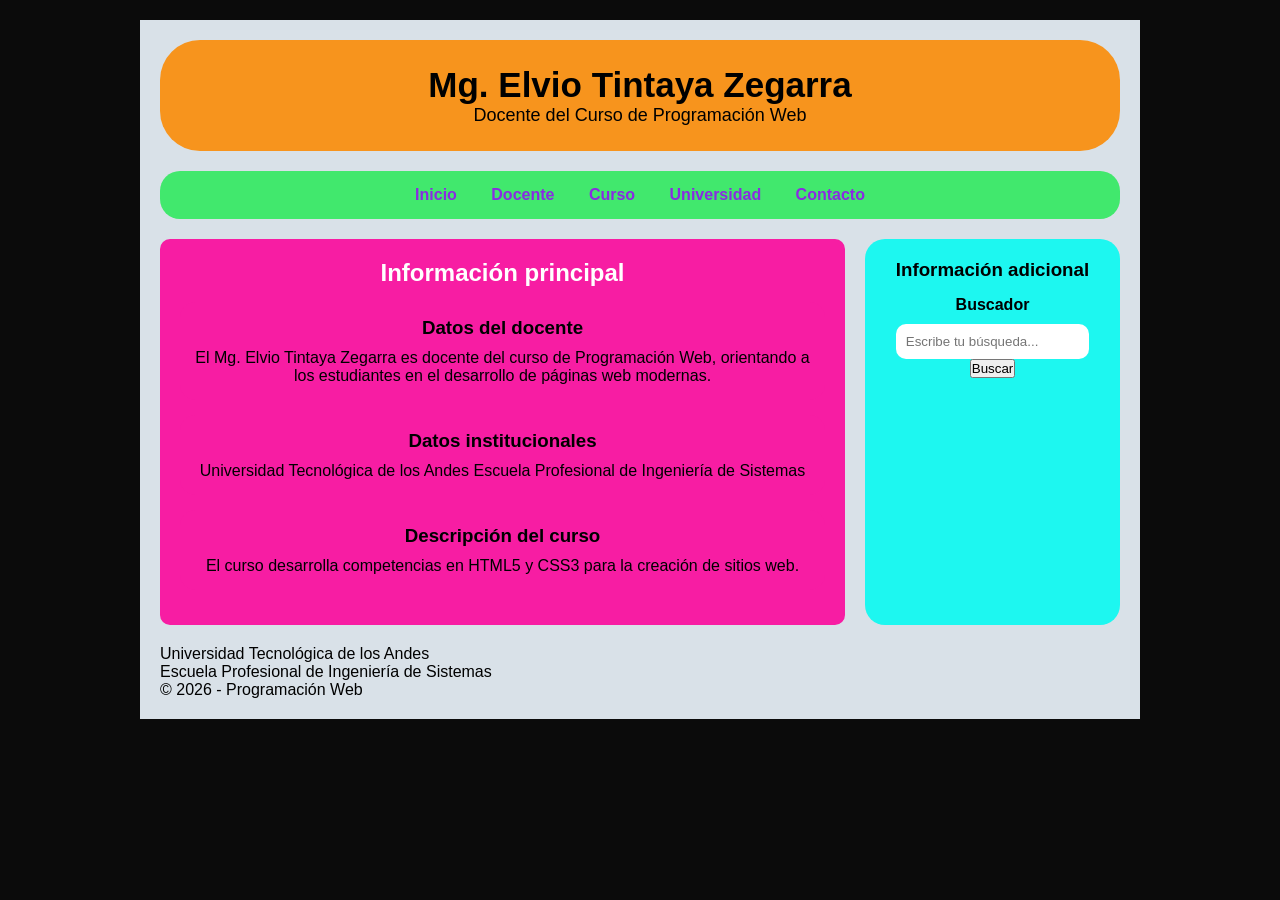
==== index.html @ 9131d54c "Add files via upload" ====
<!DOCTYPE html>
<html lang="en">
<head>
    <meta charset="UTF-8">
    <meta name="viewport" content="width=device-width, initial-scale=1.0">
    <title>Aprendiendo CSS y HTML</title>
    <!-- VINCULA EL ARCHIVO CSS CON HTML  -->
    <LINK rel="stylesheet" href="mMiniproyecto.css">
  
</head>
<body>
    <div class="contenedor1">
         <!--cabcera de la pagina web  -->
        <header>
                <h1>Mg. Elvio Tintaya Zegarra</h1>
                <p>Docente del Curso de Programación Web</p>
        </header>
        <nav>
            <ul>
                <li><a href="#inicio">Inicio</a></li>
                <li><a href="#Docente">Docente</a></li>
                <li><a href="#Curso">Curso</a></li>
                <li><a href="#Universidad">Universidad</a></li>
                <li><a href="#contacto">Contacto</a></li>
            </ul>
        </nav>

        <div class="contenido-central">
             <section>
                    <h2>Información principal</h2>
                <article>
                    <h3>Datos del docente</h3> 
                    <p>El Mg. Elvio Tintaya Zegarra es docente del curso de Programación Web, orientando a los estudiantes en el desarrollo de páginas web modernas.</p>
                 
                </article>
                <article>
                    <h3>Datos institucionales</h3>
                    <p>Universidad Tecnológica de los Andes
                        Escuela Profesional de Ingeniería de Sistemas</p>
                </article>
                <article>
                    <h3>Descripción del curso</h3>
                    <p>El curso desarrolla competencias en HTML5 y CSS3 para la creación de sitios web.
                    </p>
                </article>
            </section>  
<aside>
    <h3>Información adicional</h3>
  <!-- buscardor formulario -->
<div class="buscador">
    <h4>Buscador</h4>
        <input type="text" placeholder="Escribe tu búsqueda...">
        <button type="submit">Buscar</button>
    </div>

    </aside>
</div>

<footer>
    <p>Universidad Tecnológica de los Andes</p>
    <p>Escuela Profesional de Ingeniería de Sistemas</p>
    <p>&copy; 2026 - Programación Web</p>
</footer>
</div>  
</body>
</html>
---- mMiniproyecto.css ----
* {
    margin: 0;
    padding: 0;
    box-sizing: border-box;
}
body {
    font-family: Arial, sans-serif;
    background-color: #0b0b0b;
    padding: 20px;
}
.contenedor1 {
    background-color: #d9e1e8;
    width: 90%;
    max-width: 1000px;
    margin: auto;
    padding: 20px;
}
/* hearder*/

header {
    background-color: #f7941d;
    text-align: center;
    padding: 25px;
    border-radius: 40px;
    margin-bottom: 20px;
}

header h1 {
        font-size: 35px;
}
header p {
    font-size: 18px;
   
}

/* nav */

nav {
    background-color: #41e86d;
    padding: 15px;
    border-radius: 20px;
    margin-bottom: 20px;
    text-align:center ;
}
nav ul {
    list-style: none;
}
nav ul li {
    display: inline-block;
    margin: 0 15px;
}

nav ul li a {
    text-decoration: none;
    color: blueviolet;
    font-weight: bold;
}

/* contenido principal   */

.contenido-central {
    display: flex;
    gap: 20px;
    margin-bottom: 20px;
}


section {
    background-color: #f71da3;
    flex: 3;
    padding: 20px;
    border-radius: 10px;
}

section h2 {
    color: white;
    text-align: center;
    margin-bottom: 15px;
}

article {
    background-color: #f71da3;
    padding: 15px;
    margin-bottom: 15px;
    border-radius: 15px;
    text-align: center;
}
article h3 {
    margin-bottom: 10px;
}

/* aside */
aside {
    background-color: #1df7f0;
    flex: 1;
    padding: 20px;
    border-radius: 20px;
    text-align: center;
}
aside h3 {
    margin-bottom: 15px;
}
/* buscador */
.buscador {
      margin-bottom: 20px;
}

.buscador h4   {
    margin-bottom: 10px;
}
.buscador input{
    width: 90%;
    padding: 10px;
    border: 1px solid #ccc;
    border-radius: 10px;
    border: none;
}
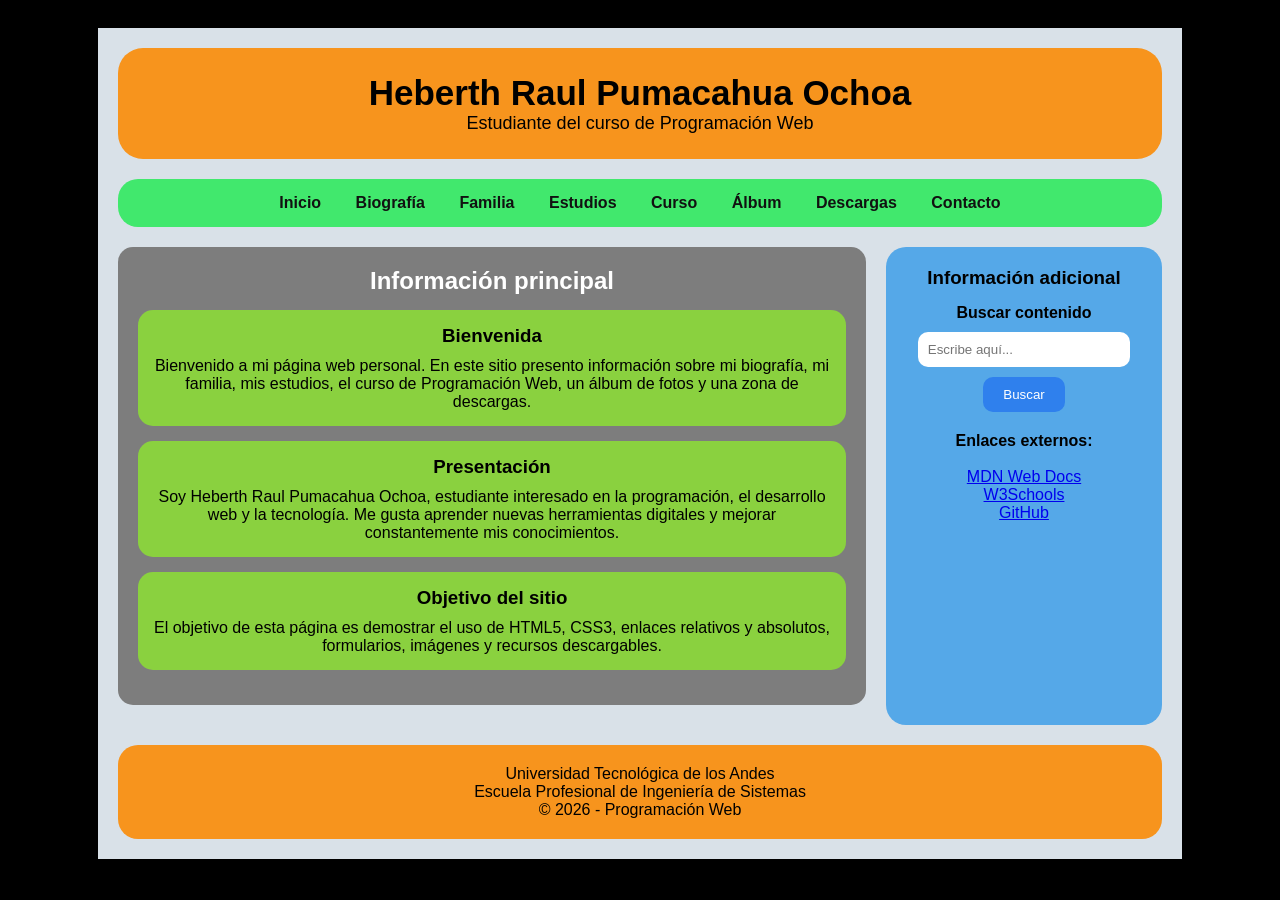
==== commit 2e0d557d: "Add files via upload" ====
--- a/index.html
+++ b/index.html
@@ -1,66 +1,86 @@
 <!DOCTYPE html>
-<html lang="en">
+<html lang="es">
 <head>
     <meta charset="UTF-8">
     <meta name="viewport" content="width=device-width, initial-scale=1.0">
-    <title>Aprendiendo CSS y HTML</title>
-    <!-- VINCULA EL ARCHIVO CSS CON HTML  -->
-    <LINK rel="stylesheet" href="mMiniproyecto.css">
-  
+    <title>Inicio</title>
+    <link rel="stylesheet" href="css/estilos.css">
 </head>
 <body>
-    <div class="contenedor1">
-         <!--cabcera de la pagina web  -->
-        <header>
-                <h1>Mg. Elvio Tintaya Zegarra</h1>
-                <p>Docente del Curso de Programación Web</p>
-        </header>
-        <nav>
-            <ul>
-                <li><a href="#inicio">Inicio</a></li>
-                <li><a href="#Docente">Docente</a></li>
-                <li><a href="#Curso">Curso</a></li>
-                <li><a href="#Universidad">Universidad</a></li>
-                <li><a href="#contacto">Contacto</a></li>
-            </ul>
-        </nav>
 
-        <div class="contenido-central">
-             <section>
-                    <h2>Información principal</h2>
-                <article>
-                    <h3>Datos del docente</h3> 
-                    <p>El Mg. Elvio Tintaya Zegarra es docente del curso de Programación Web, orientando a los estudiantes en el desarrollo de páginas web modernas.</p>
-                 
-                </article>
-                <article>
-                    <h3>Datos institucionales</h3>
-                    <p>Universidad Tecnológica de los Andes
-                        Escuela Profesional de Ingeniería de Sistemas</p>
-                </article>
-                <article>
-                    <h3>Descripción del curso</h3>
-                    <p>El curso desarrolla competencias en HTML5 y CSS3 para la creación de sitios web.
-                    </p>
-                </article>
-            </section>  
-<aside>
-    <h3>Información adicional</h3>
-  <!-- buscardor formulario -->
-<div class="buscador">
-    <h4>Buscador</h4>
-        <input type="text" placeholder="Escribe tu búsqueda...">
-        <button type="submit">Buscar</button>
+<div class="contenedor1">
+    <header>
+        <h1>Heberth Raul Pumacahua Ochoa</h1>
+        <p>Estudiante del curso de Programación Web</p>
+    </header>
+
+    <nav>
+        <ul>
+            <li><a href="index.html">Inicio</a></li>
+            <li><a href="biografia.html">Biografía</a></li>
+            <li><a href="familia.html">Familia</a></li>
+            <li><a href="estudios.html">Estudios</a></li>
+            <li><a href="curso.html">Curso</a></li>
+            <li><a href="album.html">Álbum</a></li>
+            <li><a href="descargas.html">Descargas</a></li>
+            <li><a href="contacto.html">Contacto</a></li>
+        </ul>
+    </nav>
+
+    <div class="contenido-central">
+        <section>
+            <h2>Información principal</h2>
+
+            <article>
+                <h3>Bienvenida</h3>
+                <p>
+                    Bienvenido a mi página web personal. En este sitio presento información
+                    sobre mi biografía, mi familia, mis estudios, el curso de Programación Web,
+                    un álbum de fotos y una zona de descargas.
+                </p>
+            </article>
+
+            <article>
+                <h3>Presentación</h3>
+                <p>
+                    Soy Heberth Raul Pumacahua Ochoa, estudiante interesado en la programación,
+                    el desarrollo web y la tecnología. Me gusta aprender nuevas herramientas
+                    digitales y mejorar constantemente mis conocimientos.
+                </p>
+            </article>
+
+            <article>
+                <h3>Objetivo del sitio</h3>
+                <p>
+                    El objetivo de esta página es demostrar el uso de HTML5, CSS3, enlaces
+                    relativos y absolutos, formularios, imágenes y recursos descargables.
+                </p>
+            </article>
+        </section>
+
+        <aside>
+            <h3>Información adicional</h3>
+
+            <div class="buscador">
+                <h4>Buscar contenido</h4>
+                <input type="text" placeholder="Escribe aquí...">
+                <button>Buscar</button>
+            </div>
+
+            <p><strong>Enlaces externos:</strong></p>
+            <br>
+            <p><a href="https://developer.mozilla.org/es/" target="_blank">MDN Web Docs</a></p>
+            <p><a href="https://www.w3schools.com/" target="_blank">W3Schools</a></p>
+            <p><a href="https://github.com/" target="_blank">GitHub</a></p>
+        </aside>
     </div>
 
-    </aside>
+    <footer>
+        <p>Universidad Tecnológica de los Andes</p>
+        <p>Escuela Profesional de Ingeniería de Sistemas</p>
+        <p>© 2026 - Programación Web</p>
+    </footer>
 </div>
 
-<footer>
-    <p>Universidad Tecnológica de los Andes</p>
-    <p>Escuela Profesional de Ingeniería de Sistemas</p>
-    <p>&copy; 2026 - Programación Web</p>
-</footer>
-</div>  
 </body>
 </html>
--- a/css/estilos.css
+++ b/css/estilos.css
@@ -0,0 +1,362 @@
+* {
+    margin: 0;
+    padding: 0;
+    box-sizing: border-box;
+}
+
+body {
+    font-family: Arial, sans-serif;
+    background-color: #000;
+    padding: 20px;
+}
+
+.contenedor1 {
+    background-color: #d9e1e8;
+    width: 90%;
+    max-width: 1100px;
+    margin: auto;
+    padding: 20px;
+    border: 8px solid #000;
+}
+
+/* header */
+header {
+    background-color: #f7941d;
+    text-align: center;
+    padding: 25px;
+    border-radius: 25px;
+    margin-bottom: 20px;
+}
+
+header h1 {
+    font-size: 35px;
+}
+
+header p {
+    font-size: 18px;
+}
+
+/* nav */
+nav {
+    background-color: #41e86d;
+    padding: 15px;
+    border-radius: 20px;
+    margin-bottom: 20px;
+    text-align: center;
+}
+
+nav ul {
+    list-style: none;
+}
+
+nav ul li {
+    display: inline-block;
+    margin: 0 15px;
+}
+
+nav ul li a {
+    text-decoration: none;
+    color: #111;
+    font-weight: bold;
+}
+
+/* contenido principal */
+.contenido-central {
+    display: flex;
+    gap: 20px;
+    margin-bottom: 20px;
+}
+
+section {
+    background-color: #7d7d7d;
+    flex: 3;
+    padding: 20px;
+    border-radius: 15px;
+    margin-bottom: 20px;
+}
+
+section h2 {
+    color: white;
+    text-align: center;
+    margin-bottom: 15px;
+}
+
+article {
+    background-color: #8ad13f;
+    padding: 15px;
+    margin-bottom: 15px;
+    border-radius: 15px;
+    text-align: center;
+}
+
+article h3 {
+    margin-bottom: 10px;
+}
+
+/* aside */
+aside {
+    background-color: #55a8e8;
+    flex: 1;
+    padding: 20px;
+    border-radius: 20px;
+    text-align: center;
+}
+
+aside h3 {
+    margin-bottom: 15px;
+}
+
+/* buscador */
+.buscador {
+    margin-bottom: 20px;
+}
+
+.buscador h4 {
+    margin-bottom: 10px;
+}
+
+.buscador input {
+    width: 90%;
+    padding: 10px;
+    border-radius: 10px;
+    border: none;
+    margin-bottom: 10px;
+}
+
+.buscador button,
+form button {
+    padding: 10px 20px;
+    background-color: #2f80ed;
+    color: white;
+    border: none;
+    border-radius: 10px;
+    cursor: pointer;
+}
+
+/* formularios */
+form input,
+form textarea,
+form select {
+    width: 90%;
+    padding: 10px;
+    border-radius: 10px;
+    border: none;
+    margin-top: 5px;
+}
+
+/* footer */
+footer {
+    background-color: #f7941d;
+    text-align: center;
+    padding: 20px;
+    border-radius: 20px;
+}
+
+/* responsive */
+@media (max-width: 768px) {
+    .contenido-central {
+        flex-direction: column;
+    }
+
+    nav ul li {
+        display: block;
+        margin: 10px 0;
+    }
+
+    header h1 {
+        font-size: 26px;
+    }
+}
+.galeria {
+    display: flex;
+    flex-wrap: wrap;
+    justify-content: center;
+    gap: 20px;
+}
+
+.foto {
+    width: 220px;
+    background-color: #ffffff;
+    padding: 10px;
+    border-radius: 12px;
+    text-align: center;
+}
+
+.foto img {
+    width: 100%;
+    height: 160px;
+    object-fit: cover;
+    border-radius: 10px;
+}
+
+.foto p {
+    margin-top: 10px;
+    font-size: 14px;
+    color: #111;
+}
+
+video {
+    margin-top: 15px;
+    max-width: 100%;
+    border-radius: 12px;
+}
+@media (max-width: 992px) {
+    .contenedor1 {
+        width: 95%;
+        padding: 15px;
+    }
+
+    nav ul li {
+        margin: 8px 10px;
+    }
+
+    header h1 {
+        font-size: 28px;
+    }
+
+    section h2 {
+        font-size: 26px;
+    }
+}
+
+@media (max-width: 768px) {
+    .contenido-central {
+        flex-direction: column;
+    }
+
+    nav ul li {
+        display: block;
+        margin: 10px 0;
+    }
+
+    header {
+        padding: 20px;
+        border-radius: 18px;
+    }
+
+    header h1 {
+        font-size: 24px;
+    }
+
+    header p {
+        font-size: 16px;
+    }
+
+    nav {
+        padding: 12px;
+    }
+
+    section,
+    aside {
+        width: 100%;
+    }
+
+    section h2 {
+        font-size: 22px;
+    }
+
+    article h3,
+    aside h3 {
+        font-size: 18px;
+    }
+
+    article p,
+    aside p,
+    nav ul li a {
+        font-size: 15px;
+    }
+
+    .buscador input,
+    form input,
+    form textarea,
+    form select {
+        width: 100%;
+    }
+
+    .foto {
+        width: 100%;
+        max-width: 300px;
+    }
+
+    .foto img {
+        height: auto;
+    }
+
+    video {
+        width: 100%;
+        max-width: 100%;
+    }
+}
+
+@media (max-width: 480px) {
+    body {
+        padding: 10px;
+    }
+
+    .contenedor1 {
+        width: 100%;
+        padding: 10px;
+    }
+
+    header h1 {
+        font-size: 20px;
+    }
+
+    header p {
+        font-size: 14px;
+    }
+
+    section h2 {
+        font-size: 20px;
+    }
+
+    article {
+        padding: 12px;
+    }
+
+    footer {
+        padding: 15px;
+        font-size: 14px;
+    }
+}
+.galeria {
+    display: flex;
+    flex-wrap: wrap;
+    justify-content: center;
+    gap: 20px;
+}
+
+.foto {
+    width: 220px;
+    background-color: #ffffff;
+    padding: 10px;
+    border-radius: 12px;
+    text-align: center;
+}
+
+.foto img {
+    width: 100%;
+    height: 160px;
+    object-fit: cover;
+    border-radius: 10px;
+}
+
+.foto p {
+    margin-top: 10px;
+    font-size: 14px;
+    color: #111;
+}
+
+.video-contenedor {
+    position: relative;
+    width: 100%;
+    max-width: 700px;
+    margin: 20px auto 0;
+    aspect-ratio: 16 / 9;
+}
+
+.video-contenedor iframe {
+    width: 100%;
+    height: 100%;
+    border-radius: 12px;
+}
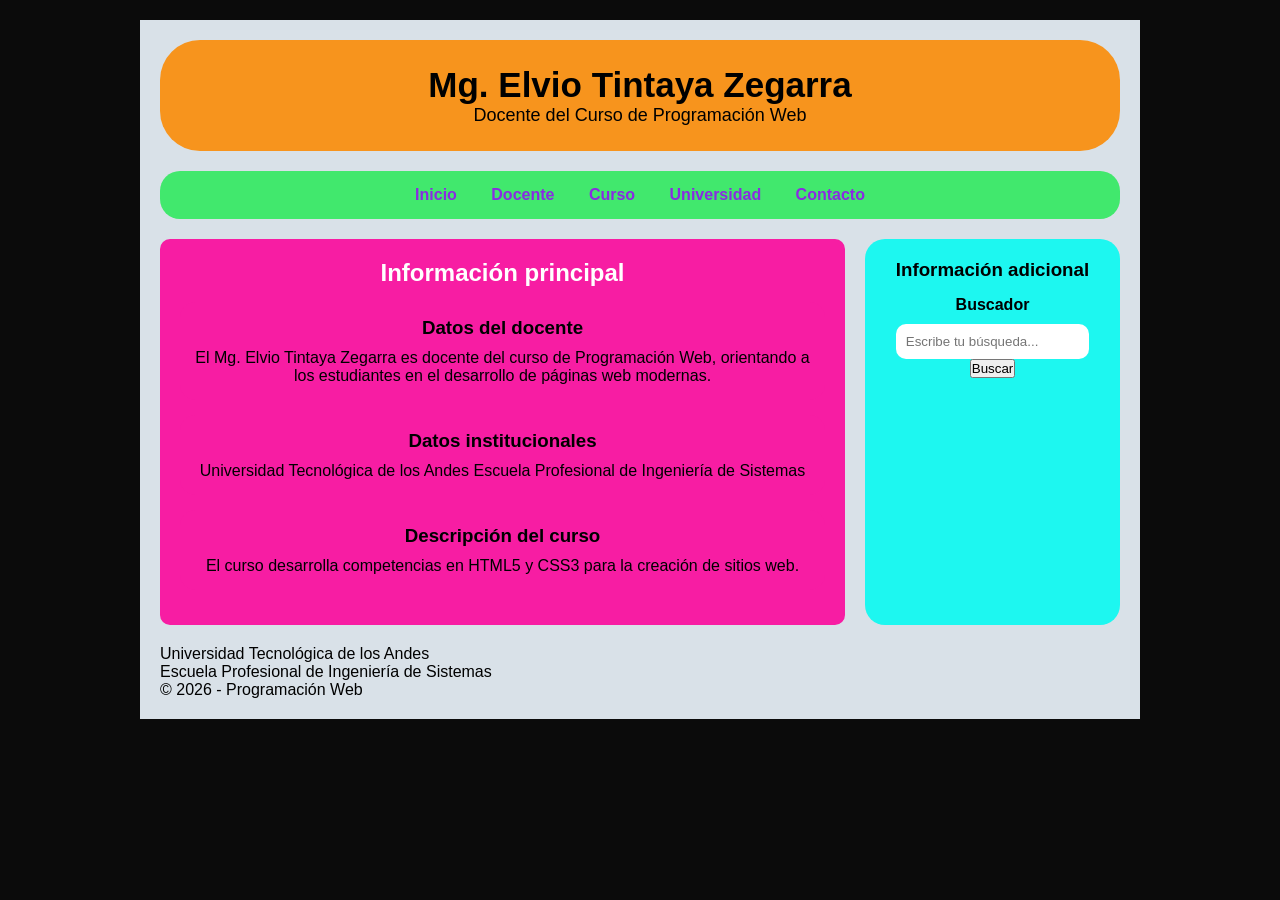
==== commit 5c35bbeb: "Add files via upload" ====
--- a/index.html
+++ b/index.html
@@ -1,86 +1,66 @@
 <!DOCTYPE html>
-<html lang="es">
+<html lang="en">
 <head>
     <meta charset="UTF-8">
     <meta name="viewport" content="width=device-width, initial-scale=1.0">
-    <title>Inicio</title>
-    <link rel="stylesheet" href="css/estilos.css">
+    <title>Aprendiendo CSS y HTML</title>
+    <!-- VINCULA EL ARCHIVO CSS CON HTML  -->
+    <LINK rel="stylesheet" href="mMiniproyecto.css">
+  
 </head>
 <body>
+    <div class="contenedor1">
+         <!--cabcera de la pagina web  -->
+        <header>
+                <h1>Mg. Elvio Tintaya Zegarra</h1>
+                <p>Docente del Curso de Programación Web</p>
+        </header>
+        <nav>
+            <ul>
+                <li><a href="#inicio">Inicio</a></li>
+                <li><a href="#Docente">Docente</a></li>
+                <li><a href="#Curso">Curso</a></li>
+                <li><a href="#Universidad">Universidad</a></li>
+                <li><a href="#contacto">Contacto</a></li>
+            </ul>
+        </nav>
 
-<div class="contenedor1">
-    <header>
-        <h1>Heberth Raul Pumacahua Ochoa</h1>
-        <p>Estudiante del curso de Programación Web</p>
-    </header>
-
-    <nav>
-        <ul>
-            <li><a href="index.html">Inicio</a></li>
-            <li><a href="biografia.html">Biografía</a></li>
-            <li><a href="familia.html">Familia</a></li>
-            <li><a href="estudios.html">Estudios</a></li>
-            <li><a href="curso.html">Curso</a></li>
-            <li><a href="album.html">Álbum</a></li>
-            <li><a href="descargas.html">Descargas</a></li>
-            <li><a href="contacto.html">Contacto</a></li>
-        </ul>
-    </nav>
-
-    <div class="contenido-central">
-        <section>
-            <h2>Información principal</h2>
-
-            <article>
-                <h3>Bienvenida</h3>
-                <p>
-                    Bienvenido a mi página web personal. En este sitio presento información
-                    sobre mi biografía, mi familia, mis estudios, el curso de Programación Web,
-                    un álbum de fotos y una zona de descargas.
-                </p>
-            </article>
-
-            <article>
-                <h3>Presentación</h3>
-                <p>
-                    Soy Heberth Raul Pumacahua Ochoa, estudiante interesado en la programación,
-                    el desarrollo web y la tecnología. Me gusta aprender nuevas herramientas
-                    digitales y mejorar constantemente mis conocimientos.
-                </p>
-            </article>
-
-            <article>
-                <h3>Objetivo del sitio</h3>
-                <p>
-                    El objetivo de esta página es demostrar el uso de HTML5, CSS3, enlaces
-                    relativos y absolutos, formularios, imágenes y recursos descargables.
-                </p>
-            </article>
-        </section>
-
-        <aside>
-            <h3>Información adicional</h3>
-
-            <div class="buscador">
-                <h4>Buscar contenido</h4>
-                <input type="text" placeholder="Escribe aquí...">
-                <button>Buscar</button>
-            </div>
-
-            <p><strong>Enlaces externos:</strong></p>
-            <br>
-            <p><a href="https://developer.mozilla.org/es/" target="_blank">MDN Web Docs</a></p>
-            <p><a href="https://www.w3schools.com/" target="_blank">W3Schools</a></p>
-            <p><a href="https://github.com/" target="_blank">GitHub</a></p>
-        </aside>
+        <div class="contenido-central">
+             <section>
+                    <h2>Información principal</h2>
+                <article>
+                    <h3>Datos del docente</h3> 
+                    <p>El Mg. Elvio Tintaya Zegarra es docente del curso de Programación Web, orientando a los estudiantes en el desarrollo de páginas web modernas.</p>
+                 
+                </article>
+                <article>
+                    <h3>Datos institucionales</h3>
+                    <p>Universidad Tecnológica de los Andes
+                        Escuela Profesional de Ingeniería de Sistemas</p>
+                </article>
+                <article>
+                    <h3>Descripción del curso</h3>
+                    <p>El curso desarrolla competencias en HTML5 y CSS3 para la creación de sitios web.
+                    </p>
+                </article>
+            </section>  
+<aside>
+    <h3>Información adicional</h3>
+  <!-- buscardor formulario -->
+<div class="buscador">
+    <h4>Buscador</h4>
+        <input type="text" placeholder="Escribe tu búsqueda...">
+        <button type="submit">Buscar</button>
     </div>
 
-    <footer>
-        <p>Universidad Tecnológica de los Andes</p>
-        <p>Escuela Profesional de Ingeniería de Sistemas</p>
-        <p>© 2026 - Programación Web</p>
-    </footer>
+    </aside>
 </div>
 
+<footer>
+    <p>Universidad Tecnológica de los Andes</p>
+    <p>Escuela Profesional de Ingeniería de Sistemas</p>
+    <p>&copy; 2026 - Programación Web</p>
+</footer>
+</div>  
 </body>
 </html>
--- a/mMiniproyecto.css
+++ b/mMiniproyecto.css
@@ -0,0 +1,117 @@
+* {
+    margin: 0;
+    padding: 0;
+    box-sizing: border-box;
+}
+body {
+    font-family: Arial, sans-serif;
+    background-color: #0b0b0b;
+    padding: 20px;
+}
+.contenedor1 {
+    background-color: #d9e1e8;
+    width: 90%;
+    max-width: 1000px;
+    margin: auto;
+    padding: 20px;
+}
+/* hearder*/
+
+header {
+    background-color: #f7941d;
+    text-align: center;
+    padding: 25px;
+    border-radius: 40px;
+    margin-bottom: 20px;
+}
+
+header h1 {
+        font-size: 35px;
+}
+header p {
+    font-size: 18px;
+   
+}
+
+/* nav */
+
+nav {
+    background-color: #41e86d;
+    padding: 15px;
+    border-radius: 20px;
+    margin-bottom: 20px;
+    text-align:center ;
+}
+nav ul {
+    list-style: none;
+}
+nav ul li {
+    display: inline-block;
+    margin: 0 15px;
+}
+
+nav ul li a {
+    text-decoration: none;
+    color: blueviolet;
+    font-weight: bold;
+}
+
+/* contenido principal   */
+
+.contenido-central {
+    display: flex;
+    gap: 20px;
+    margin-bottom: 20px;
+}
+
+
+section {
+    background-color: #f71da3;
+    flex: 3;
+    padding: 20px;
+    border-radius: 10px;
+}
+
+section h2 {
+    color: white;
+    text-align: center;
+    margin-bottom: 15px;
+}
+
+article {
+    background-color: #f71da3;
+    padding: 15px;
+    margin-bottom: 15px;
+    border-radius: 15px;
+    text-align: center;
+}
+article h3 {
+    margin-bottom: 10px;
+}
+
+/* aside */
+aside {
+    background-color: #1df7f0;
+    flex: 1;
+    padding: 20px;
+    border-radius: 20px;
+    text-align: center;
+}
+aside h3 {
+    margin-bottom: 15px;
+}
+/* buscador */
+.buscador {
+      margin-bottom: 20px;
+}
+
+.buscador h4   {
+    margin-bottom: 10px;
+}
+.buscador input{
+    width: 90%;
+    padding: 10px;
+    border: 1px solid #ccc;
+    border-radius: 10px;
+    border: none;
+}
